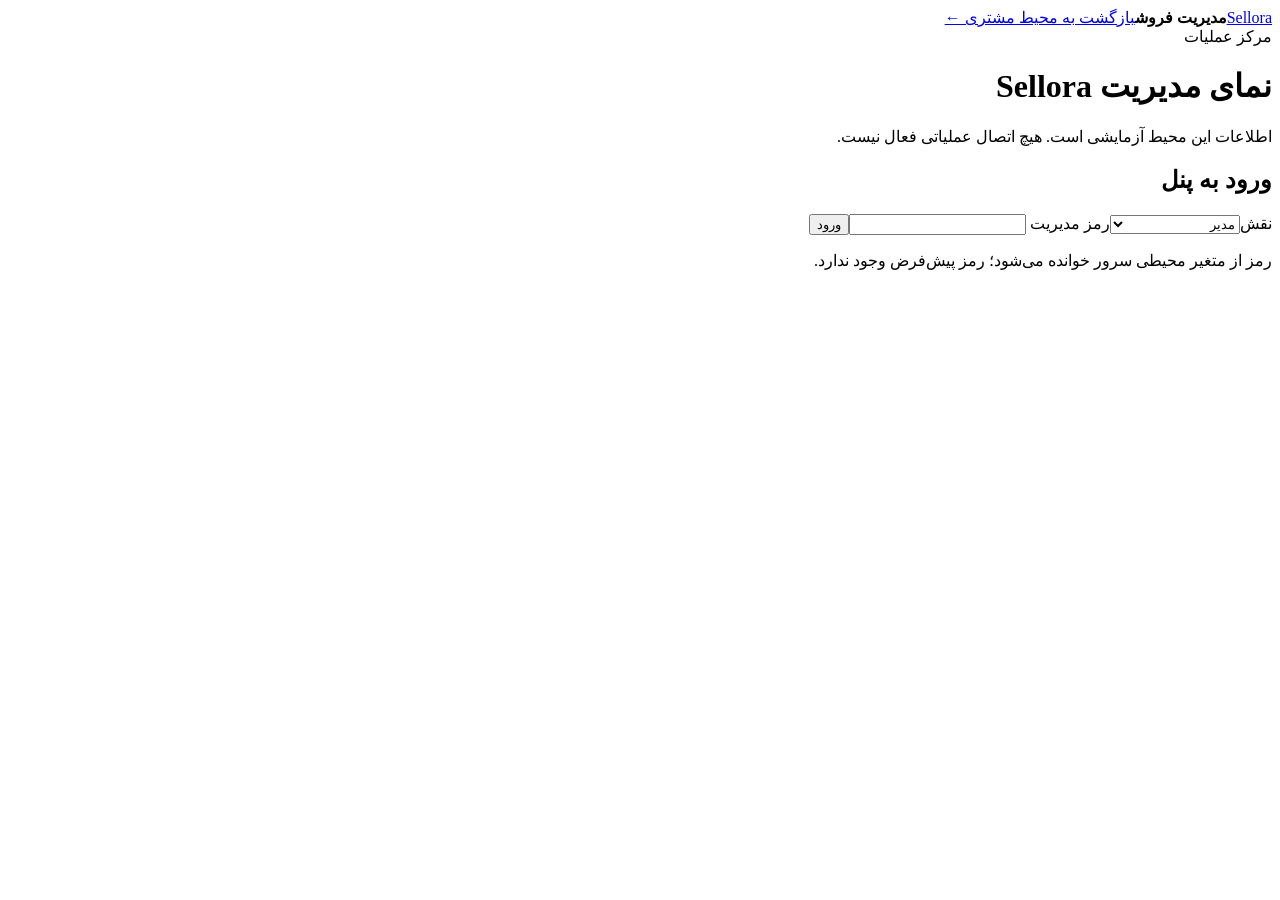
==== web/admin.html @ 19489e53 "Build Sellora Persian ordering development application" ====
<!doctype html><html lang="fa" dir="rtl"><head><meta charset="utf-8"><meta name="viewport" content="width=device-width,initial-scale=1"><title>Sellora | مدیریت فروش</title><link rel="stylesheet" href="/static/style.css"></head><body><header><a href="/" class="brand">Sellora</a><strong>مدیریت فروش</strong><a href="/">بازگشت به محیط مشتری ←</a></header><main><div class="eyebrow">مرکز عملیات</div><h1>نمای مدیریت Sellora</h1><p>اطلاعات این محیط آزمایشی است. هیچ اتصال عملیاتی فعال نیست.</p><form id="login" class="panel admin-form"><h2>ورود به پنل</h2><label>نقش<select id="role"><option value="admin">مدیر</option><option value="sales">کارشناس فروش</option><option value="operator">اپراتور؛ نمای محدود</option></select></label><label>رمز مدیریت <input type="password" id="password" autocomplete="current-password" required></label><button class="primary">ورود</button><p>رمز از متغیر محیطی سرور خوانده می‌شود؛ رمز پیش‌فرض وجود ندارد.</p></form><div id="dashboard" hidden><div class="stats" id="stats"></div><h2>سلامت اتصال‌ها</h2><div id="health" class="health-grid"></div><div class="admin-layout"><aside class="panel admin-side"><button data-section="orders">سفارش‌ها</button><button data-section="settings">سیاست فروش و صوت</button><button data-section="commercial">قیمت و موجودی آزمایشی</button><button data-section="audit">رویدادها و تماس‌ها</button></aside><div><section id="orders" class="panel admin-section"><div class="panel-header"><h2>سفارش‌ها</h2><input id="filter" placeholder="شماره، مشتری یا وضعیت"></div><div id="adminOrders" style="overflow:auto;padding:15px"></div></section><section id="settings" class="panel admin-section" hidden><form id="settingsForm" class="admin-form"><h2>سیاست فروش و گفت‌وگو</h2><label>حالت صوت<select id="mode"><option value="auto">خودکار؛ آنلاین در اولویت</option><option value="online">فقط آنلاین</option><option value="offline">فقط آفلاین</option></select></label><p>این سیاست ذخیره می‌شود؛ تا اتصال Adapter هیچ صوتی فعال نیست.</p><label>سبک نگارش<select id="style"><option>گرم و محترمانه</option><option>رسمی و حرفه‌ای</option></select></label><p>سبک نگارش سیاست آینده است؛ موتور قواعد فعلی متن ثابت دارد.</p><label>سقف پیشنهاد<select id="limit"><option value="0">بدون پیشنهاد</option><option value="1">یک پیشنهاد</option></select></label><label>بررسی کارشناس پیش از تأیید<input id="expert" type="checkbox"></label><button class="primary">ذخیره سیاست</button><hr><h3>صداهای سرویس</h3><p>فهرست صدا دریافت نشده است. انتخاب صدا، نمونه پخش و تنظیم سرعت تا دریافت قابلیت واقعی غیرفعال است.</p><select disabled aria-label="انتخاب صدا"><option>نیازمند اتصال سرویس</option></select></form></section><section id="commercial" class="panel admin-section" hidden><form id="commercialForm" class="admin-form"><h2>قیمت و موجودی نمونه</h2><label>کالا<select id="sku"></select></label><label>قیمت هر کارتن / تومان<input type="number" id="price" min="0" required></label><label>موجودی / کارتن<input type="number" id="stock" min="0" required></label><button class="primary">ثبت تغییر آزمایشی</button><p>تغییر، تأیید مرورهای قبلی را باطل می‌کند.</p></form></section><section id="audit" class="panel admin-section" hidden><div class="admin-form"><h2>رویدادهای قابل ردیابی</h2><pre id="auditText" style="white-space:pre-wrap;direction:ltr;font-size:12px"></pre><h3>درخواست‌های تماس آزمایشی</h3><div id="callbacks"></div><p>انتقال زنده، CRM و نگه‌داری صوت متصل نیستند. اپراتور نمای محدود بدون مشخصات مشتری دارد؛ کارشناس امکان مشاهده سفارش و رسید و مدیر امکان تغییر تنظیمات را دارد.</p></div></section></div></div></div></main><div id="toast" hidden role="alert"></div><script src="/static/admin.js" defer></script></body></html>
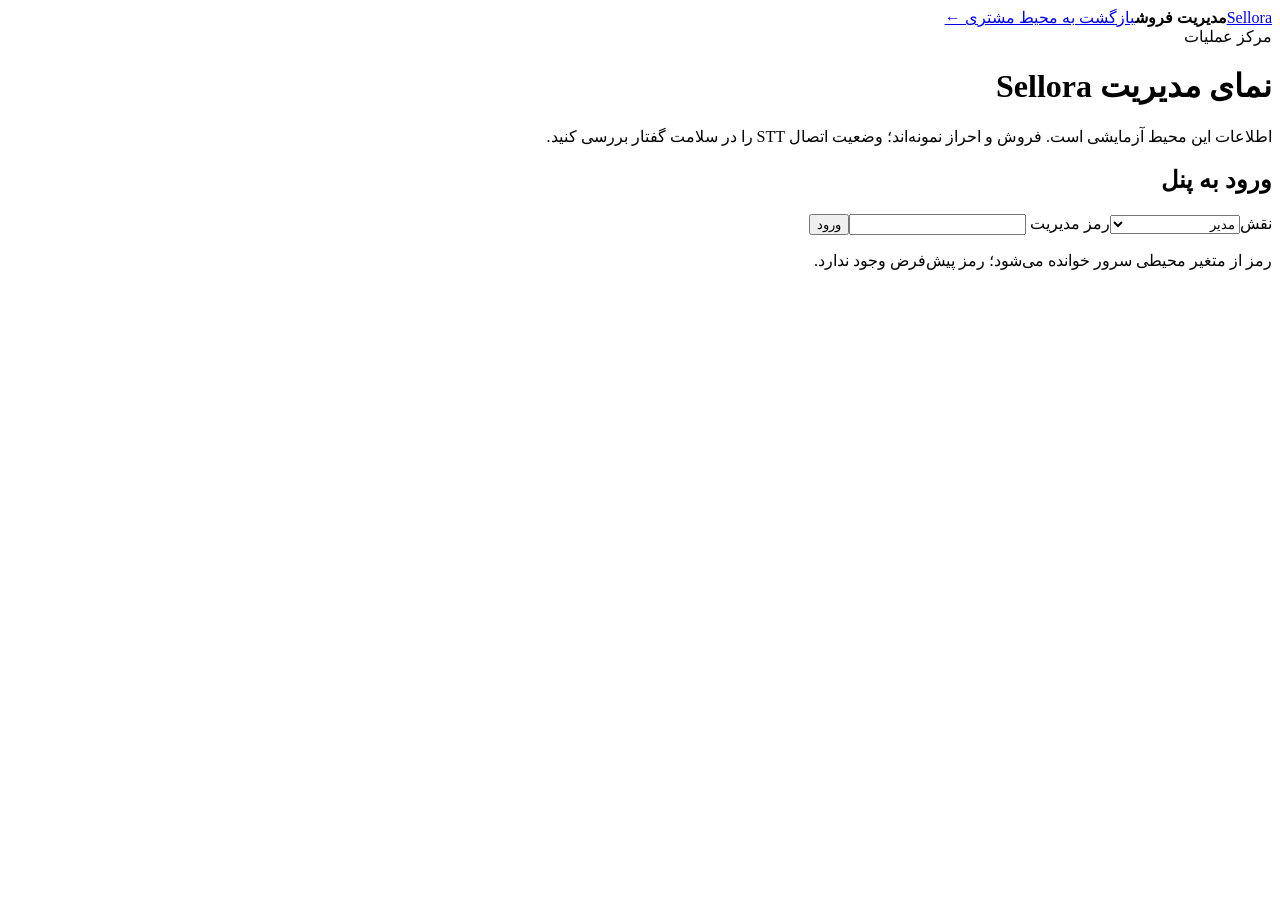
==== commit eaa73cf2: "Connect Sellora microphone and audio uploads to documented company STT API" ====
--- a/web/admin.html
+++ b/web/admin.html
@@ -1 +1 @@
-<!doctype html><html lang="fa" dir="rtl"><head><meta charset="utf-8"><meta name="viewport" content="width=device-width,initial-scale=1"><title>Sellora | مدیریت فروش</title><link rel="stylesheet" href="/static/style.css"></head><body><header><a href="/" class="brand">Sellora</a><strong>مدیریت فروش</strong><a href="/">بازگشت به محیط مشتری ←</a></header><main><div class="eyebrow">مرکز عملیات</div><h1>نمای مدیریت Sellora</h1><p>اطلاعات این محیط آزمایشی است. هیچ اتصال عملیاتی فعال نیست.</p><form id="login" class="panel admin-form"><h2>ورود به پنل</h2><label>نقش<select id="role"><option value="admin">مدیر</option><option value="sales">کارشناس فروش</option><option value="operator">اپراتور؛ نمای محدود</option></select></label><label>رمز مدیریت <input type="password" id="password" autocomplete="current-password" required></label><button class="primary">ورود</button><p>رمز از متغیر محیطی سرور خوانده می‌شود؛ رمز پیش‌فرض وجود ندارد.</p></form><div id="dashboard" hidden><div class="stats" id="stats"></div><h2>سلامت اتصال‌ها</h2><div id="health" class="health-grid"></div><div class="admin-layout"><aside class="panel admin-side"><button data-section="orders">سفارش‌ها</button><button data-section="settings">سیاست فروش و صوت</button><button data-section="commercial">قیمت و موجودی آزمایشی</button><button data-section="audit">رویدادها و تماس‌ها</button></aside><div><section id="orders" class="panel admin-section"><div class="panel-header"><h2>سفارش‌ها</h2><input id="filter" placeholder="شماره، مشتری یا وضعیت"></div><div id="adminOrders" style="overflow:auto;padding:15px"></div></section><section id="settings" class="panel admin-section" hidden><form id="settingsForm" class="admin-form"><h2>سیاست فروش و گفت‌وگو</h2><label>حالت صوت<select id="mode"><option value="auto">خودکار؛ آنلاین در اولویت</option><option value="online">فقط آنلاین</option><option value="offline">فقط آفلاین</option></select></label><p>این سیاست ذخیره می‌شود؛ تا اتصال Adapter هیچ صوتی فعال نیست.</p><label>سبک نگارش<select id="style"><option>گرم و محترمانه</option><option>رسمی و حرفه‌ای</option></select></label><p>سبک نگارش سیاست آینده است؛ موتور قواعد فعلی متن ثابت دارد.</p><label>سقف پیشنهاد<select id="limit"><option value="0">بدون پیشنهاد</option><option value="1">یک پیشنهاد</option></select></label><label>بررسی کارشناس پیش از تأیید<input id="expert" type="checkbox"></label><button class="primary">ذخیره سیاست</button><hr><h3>صداهای سرویس</h3><p>فهرست صدا دریافت نشده است. انتخاب صدا، نمونه پخش و تنظیم سرعت تا دریافت قابلیت واقعی غیرفعال است.</p><select disabled aria-label="انتخاب صدا"><option>نیازمند اتصال سرویس</option></select></form></section><section id="commercial" class="panel admin-section" hidden><form id="commercialForm" class="admin-form"><h2>قیمت و موجودی نمونه</h2><label>کالا<select id="sku"></select></label><label>قیمت هر کارتن / تومان<input type="number" id="price" min="0" required></label><label>موجودی / کارتن<input type="number" id="stock" min="0" required></label><button class="primary">ثبت تغییر آزمایشی</button><p>تغییر، تأیید مرورهای قبلی را باطل می‌کند.</p></form></section><section id="audit" class="panel admin-section" hidden><div class="admin-form"><h2>رویدادهای قابل ردیابی</h2><pre id="auditText" style="white-space:pre-wrap;direction:ltr;font-size:12px"></pre><h3>درخواست‌های تماس آزمایشی</h3><div id="callbacks"></div><p>انتقال زنده، CRM و نگه‌داری صوت متصل نیستند. اپراتور نمای محدود بدون مشخصات مشتری دارد؛ کارشناس امکان مشاهده سفارش و رسید و مدیر امکان تغییر تنظیمات را دارد.</p></div></section></div></div></div></main><div id="toast" hidden role="alert"></div><script src="/static/admin.js" defer></script></body></html>
+<!doctype html><html lang="fa" dir="rtl"><head><meta charset="utf-8"><meta name="viewport" content="width=device-width,initial-scale=1"><title>Sellora | مدیریت فروش</title><link rel="stylesheet" href="/static/style.css"></head><body><header><a href="/" class="brand">Sellora</a><strong>مدیریت فروش</strong><a href="/">بازگشت به محیط مشتری ←</a></header><main><div class="eyebrow">مرکز عملیات</div><h1>نمای مدیریت Sellora</h1><p>اطلاعات این محیط آزمایشی است. فروش و احراز نمونه‌اند؛ وضعیت اتصال STT را در سلامت گفتار بررسی کنید.</p><form id="login" class="panel admin-form"><h2>ورود به پنل</h2><label>نقش<select id="role"><option value="admin">مدیر</option><option value="sales">کارشناس فروش</option><option value="operator">اپراتور؛ نمای محدود</option></select></label><label>رمز مدیریت <input type="password" id="password" autocomplete="current-password" required></label><button class="primary">ورود</button><p>رمز از متغیر محیطی سرور خوانده می‌شود؛ رمز پیش‌فرض وجود ندارد.</p></form><div id="dashboard" hidden><div class="stats" id="stats"></div><h2>سلامت اتصال‌ها</h2><div id="health" class="health-grid"></div><div class="admin-layout"><aside class="panel admin-side"><button data-section="orders">سفارش‌ها</button><button data-section="settings">سیاست فروش و صوت</button><button data-section="commercial">قیمت و موجودی آزمایشی</button><button data-section="audit">رویدادها و تماس‌ها</button></aside><div><section id="orders" class="panel admin-section"><div class="panel-header"><h2>سفارش‌ها</h2><input id="filter" placeholder="شماره، مشتری یا وضعیت"></div><div id="adminOrders" style="overflow:auto;padding:15px"></div></section><section id="settings" class="panel admin-section" hidden><form id="settingsForm" class="admin-form"><h2>سیاست فروش و گفت‌وگو</h2><label>حالت صوت<select id="mode"><option value="auto">خودکار؛ آنلاین در اولویت</option><option value="online">فقط آنلاین</option><option value="offline">فقط آفلاین</option></select></label><p>این سیاست فوراً روی مسیر تبدیل گفتار اعمال می‌شود؛ خودکار در خرابی آنلاین مسیر آفلاین را امتحان می‌کند.</p><label>سبک نگارش<select id="style"><option>گرم و محترمانه</option><option>رسمی و حرفه‌ای</option></select></label><p>سبک نگارش سیاست آینده است؛ موتور قواعد فعلی متن ثابت دارد.</p><label>سقف پیشنهاد<select id="limit"><option value="0">بدون پیشنهاد</option><option value="1">یک پیشنهاد</option></select></label><label>بررسی کارشناس پیش از تأیید<input id="expert" type="checkbox"></label><button class="primary">ذخیره سیاست</button><hr><h3>صداهای سرویس</h3><p>سرویس ارسالی فقط STT است و TTS یا فهرست صدا ارائه نمی‌کند. پاسخ دستیار متنی است.</p><select disabled aria-label="انتخاب صدا"><option>نیازمند اتصال سرویس</option></select></form></section><section id="commercial" class="panel admin-section" hidden><form id="commercialForm" class="admin-form"><h2>قیمت و موجودی نمونه</h2><label>کالا<select id="sku"></select></label><label>قیمت هر کارتن / تومان<input type="number" id="price" min="0" required></label><label>موجودی / کارتن<input type="number" id="stock" min="0" required></label><button class="primary">ثبت تغییر آزمایشی</button><p>تغییر، تأیید مرورهای قبلی را باطل می‌کند.</p></form></section><section id="audit" class="panel admin-section" hidden><div class="admin-form"><h2>رویدادهای قابل ردیابی</h2><pre id="auditText" style="white-space:pre-wrap;direction:ltr;font-size:12px"></pre><h3>درخواست‌های تماس آزمایشی</h3><div id="callbacks"></div><p>انتقال زنده، CRM و نگه‌داری صوت متصل نیستند. اپراتور نمای محدود بدون مشخصات مشتری دارد؛ کارشناس امکان مشاهده سفارش و رسید و مدیر امکان تغییر تنظیمات را دارد.</p></div></section></div></div></div></main><div id="toast" hidden role="alert"></div><script src="/static/admin.js" defer></script></body></html>
